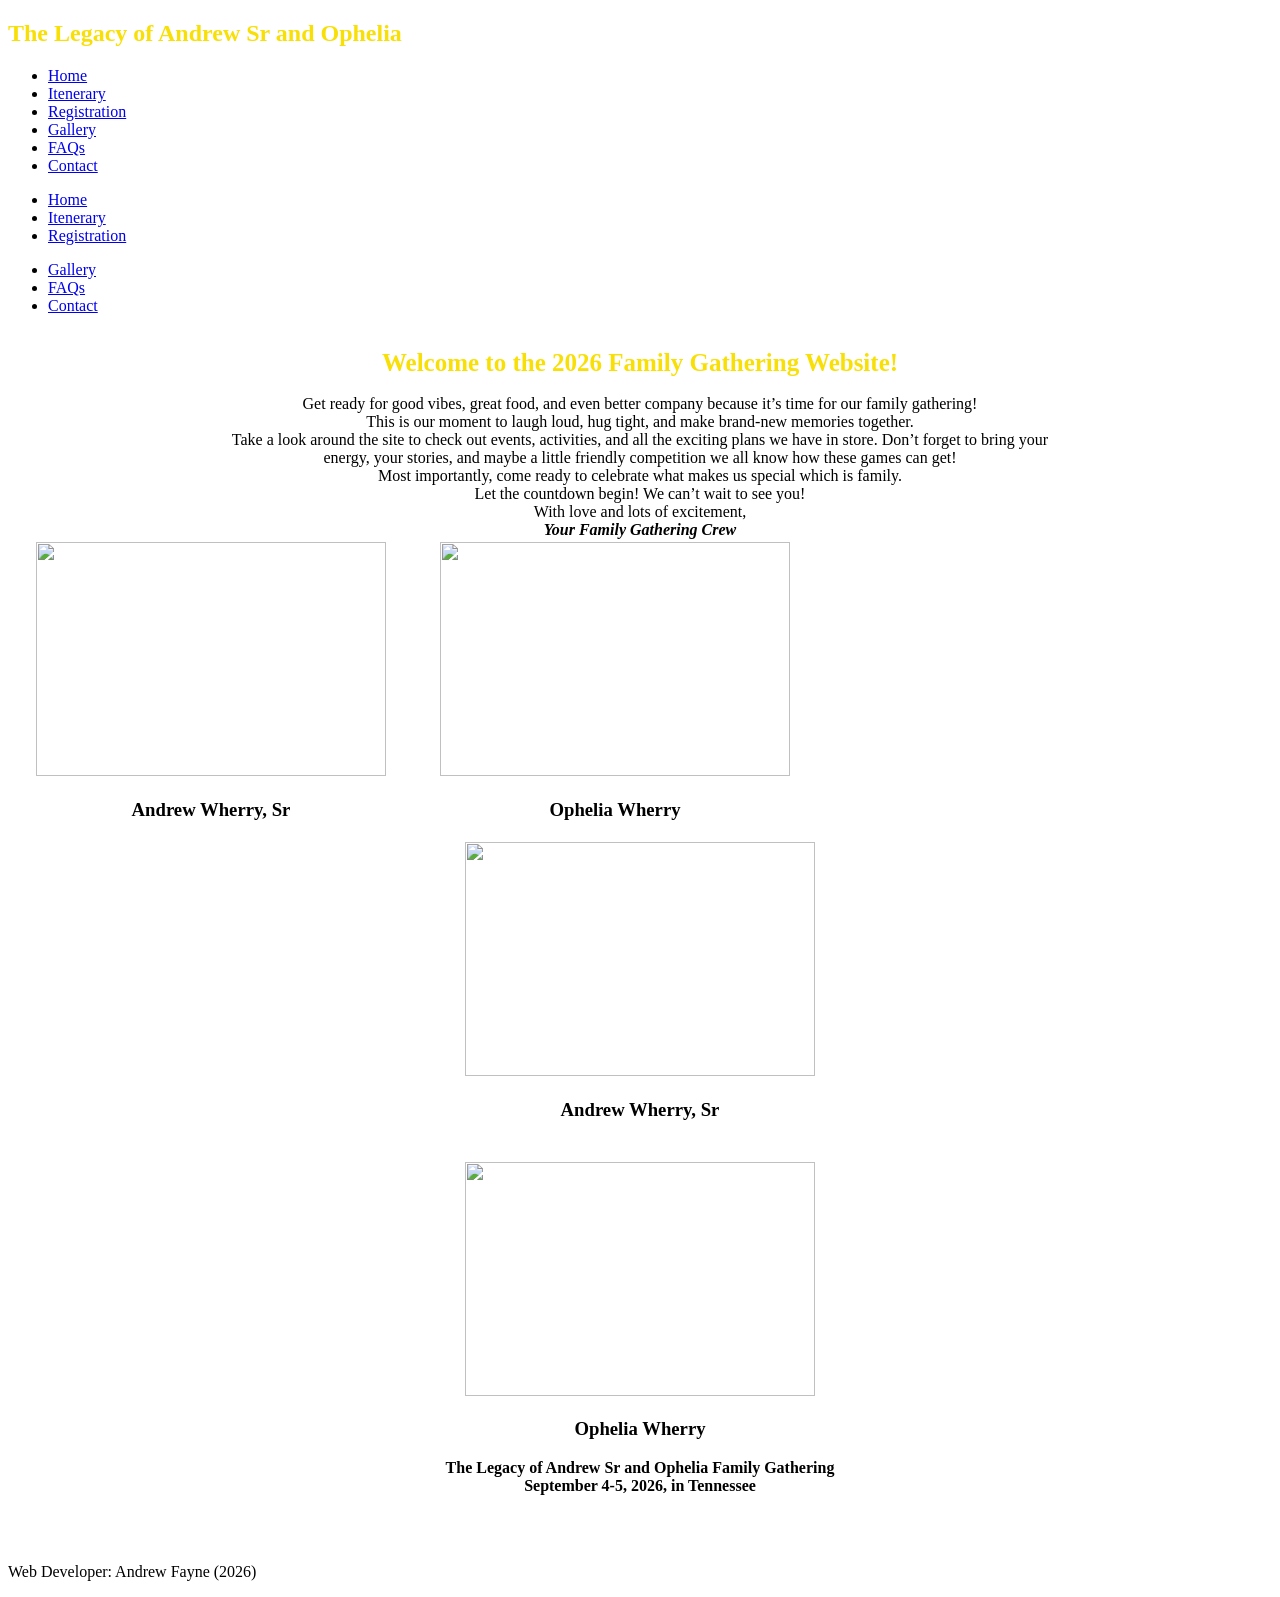
==== index.html @ 8c2b441d "Add files via upload" ====
<!DOCTYPE html>
<html lang="en">
	<head lang="en">
		<meta charset="UTF-8">
		<meta name="viewport" content="width=device-width, initial-scale=1.0">
		<meta http-equiv="X-UA-Compatible" content="ie=edge">
		<link rel="stylesheet" href="https://use.fontawesome.com/releases/v5.6.3/css/all.css" integrity="sha384-UHRtZLI+pbxtHCWp1t77Bi1L4ZtiqrqD80Kn4Z8NTSRyMA2Fd33n5dQ8lWUE00s/" crossorigin="anonymous">
		<link rel="stylesheet" href="css/styles.css">
		<link rel="stylesheet" media="screen and (max-width: 768px)" href="css/mobile.css">
	
		<title>The Legacy of Andrew Sr and Ophelia</title>
		<script type="text/javascript" src="js/jquery.js"></script>
		<style>
			
		</style>
	</head>
	
	<body id="home">
		
		<!-- Navigation -->
		<nav>
			<div id="navbar">
				<h1 style="color: #f8df05">The Legacy of Andrew Sr and Ophelia</h1>
			</div>
			<div id="navbar2">
				<ul class="nav-options">
					<li class="nav"><a href="index.html" class="current">Home</a></li>
					<li class="nav"><a href="itinerary.html">Itenerary</a></li>
					<li class="nav"><a href="registrations.html">Registration</a></li>
					<li class="nav"><a href="gallery.html">Gallery</a></li>
					<li class="nav"><a href="faqs.html">FAQs</a></li>
					<li class="nav"><a href="contact.html">Contact</a></li>
				</ul>
			</div>
			
			<div id="mobile_navbar2">
				<ul class="nav-options">
					<li class="nav"><a href="index.html" class="current">Home</a></li>
					<li class="nav"><a href="itinerary.html">Itenerary</a></li>
					<li class="nav"><a href="registrations.html">Registration</a></li>
				</ul>
			</div>
			<div id="mobile_navbar2">
				<ul class="nav-options">
					<li class="nav"><a href="gallery.html">Gallery</a></li>
					<li class="nav"><a href="faqs.html">FAQs</a></li>
					<li class="nav"><a href="contact.html">Contact</a></li>
				</ul>
			</div>
		</nav>
		
		
		<!-- Header: Showcase -->
		<!--
		<header id="showcase">
			<div class="showcase-content">
				<h1 class="l-heading">
					Family Reunion
				</h1>
				<p class="lead">
					Lorem ipsum dolor sit amet, consectetur 
					adipiscing elit. Pellentesque non dui 
					in odio posuere elementum.
				</p>
				<br>
				<br>
				<br>
			</div>
		</header>
		-->
		
		<br>
		<p style="text-align: center; margin: 0 200px">
			<b style="color: #f8df05; font-size: 25px">Welcome to the 2026 Family Gathering Website!</b><br><br>
Get ready for good vibes, great food, and even better company because it’s time for our family gathering!<br>
This is our moment to laugh loud, hug tight, and make brand-new memories together.<br>
Take a look around the site to check out events, activities, and all the exciting plans we have in store. Don’t forget to bring your energy, your stories, and maybe a little friendly competition we all know how these games can get!<br>
Most importantly, come ready to celebrate what makes us special which is family.<br>
Let the countdown begin! We can’t wait to see you!<br>
With love and lots of excitement,<br> <b><i>Your Family Gathering Crew</i></b>
		</p>
		
		
		<section id="register-shirt">
			<div class="register-form bg-primary p-2" style="margin-right: 25px">
				<table class="index-table">
					<tr>
						<td>
							<div style="width: 400px; margin-left: auto; margin-right: auto; text-align: center;">
								<img src="images/legacy_gathering/andrew_sr_home_image.jpg" width="350" height="234">
								<h3>Andrew Wherry, Sr</h3>
							</div>
						</td>
						<td>
							<div style="width: 400px; margin-left: auto; margin-right: auto; text-align: center;">
								<img src="images/legacy_gathering/ophelia_home_image.jpg" width="350" height="234">
								<h3>Ophelia Wherry</h3>
							</div>
						</td>
					</tr>
				</table>
			</div>
			<div style="text-align: center;">
				<img class="reg-mobile" src="images/legacy_gathering/andrew_sr_home_image.jpg" width="350" height="234">
				<h3 class="reg-mobile">Andrew Wherry, Sr<br><br></h3>
				<img class="reg-mobile" src="images/legacy_gathering/ophelia_home_image.jpg" width="350" height="234">
				<h3 class="reg-mobile">Ophelia Wherry</h3>
			</div>
		</section>
		
		<p style="text-align: center;">
			<b>The Legacy of Andrew Sr and Ophelia Family Gathering<br>September 4-5, 2026, in Tennessee</b>
		</p>
		
		<br>
		<br>
		
		
		
		<!--
		<header class="showcase">
			<div id="showcaseCarousel" class="carousel-slide" data-bs-ride="carousel">
				<div class="carousel-inner">
					<div class="carousel-item active">
						<img src="images/legacy_gathering/family1.jpg" class="d-block w-100" alt="Family 1">
						<div class="carousel-caption">
							<h3>Family Reunion</h3>
							<p>Celebrating Family!</p>
						</div>
					</div>
					<div class="carousel-item">
						<img src="images/legacy_gathering/family2.jpg" class="d-block w-100" alt="Family 2">
						<div class="carousel-caption">
							<h3>Together Again</h3>
							<p>Creating new memories.</p>
						</div>
					</div>
					<div class="carousel-item">
						<img src="images/legacy_gathering/family3.jpg" class="d-block w-100" alt="Family 3">
						<div class="carousel-caption">
							<h3>Family First</h3>
							<p>Join us in Tennessee!</p>
						</div>
					</div>
					<div class="carousel-item">
						<img src="images/legacy_gathering/family4.jpg" class="d-block w-100" alt="Family 4">
						<div class="carousel-caption">
							<h3>Family First</h3>
							<p>Join us in Charleston!</p>
						</div>
					</div>
				</div>
				<button class="carousel-control-prev" type="button" data-bs-target="#showcaseCarousel" data-bs-slide="prev">
					<span class="carousel-control-prev-icon" aria-hidden="true"></span>
					<span class="visually-hidden">Previous</span>
				</button>
				<button class="carousel-control-next" type="button" data-bs-target="#showcaseCarousel" data-bs-slide="next">
					<span class="carousel-control-next-icon" aria-hidden="true"></span>
					<span class="visually-hidden">Next</span>
				</button>
			</div>

			<div class="countdown text-center mt-3">
				<h4>Time Until Reunion</h4>
				<div id="countdown-timer"></div>
			</div>
		</header>
		-->
		
		
		<!-- Footer -->
		<footer id="main-footer" class="bg-dark text-center py-1">
			<div class="container">
				<p>Web Developer: Andrew Fayne (2026)</p>
			</div>
		</footer>
		
		<script>
			 $(document).ready(function(){					
				// Array of image URLs
				var images = [
					'images/legacy_gathering/family4.jpg', // Replace with your image paths
					'images/legacy_gathering/hotel1.jpg',
					'images/legacy_gathering/shirt.jpg'
				];

				var currentIndex = 1;
				var header = $('#showcase');

				// Function to change the background image
				function changeBackground() {
					
					header.fadeOut(500, function() { // 1000ms fade duration
						// After fade out completes, set the new image as active and show it instantly (but with 0 opacity)
						header.css('background-image', 'url(' + images[currentIndex] + ')'); 
						// Fade the next image in
						// Increment the index and use the modulo operator (%) to loop back to 0
						currentIndex = (currentIndex + 1) % images.length;
						header.fadeIn(500);
					});
				}
				
				//setInterval(changeBackground, 5000);		<-- change this back if you want carousel effects !!!
			});
		</script>
	</body>
	
	
</html>
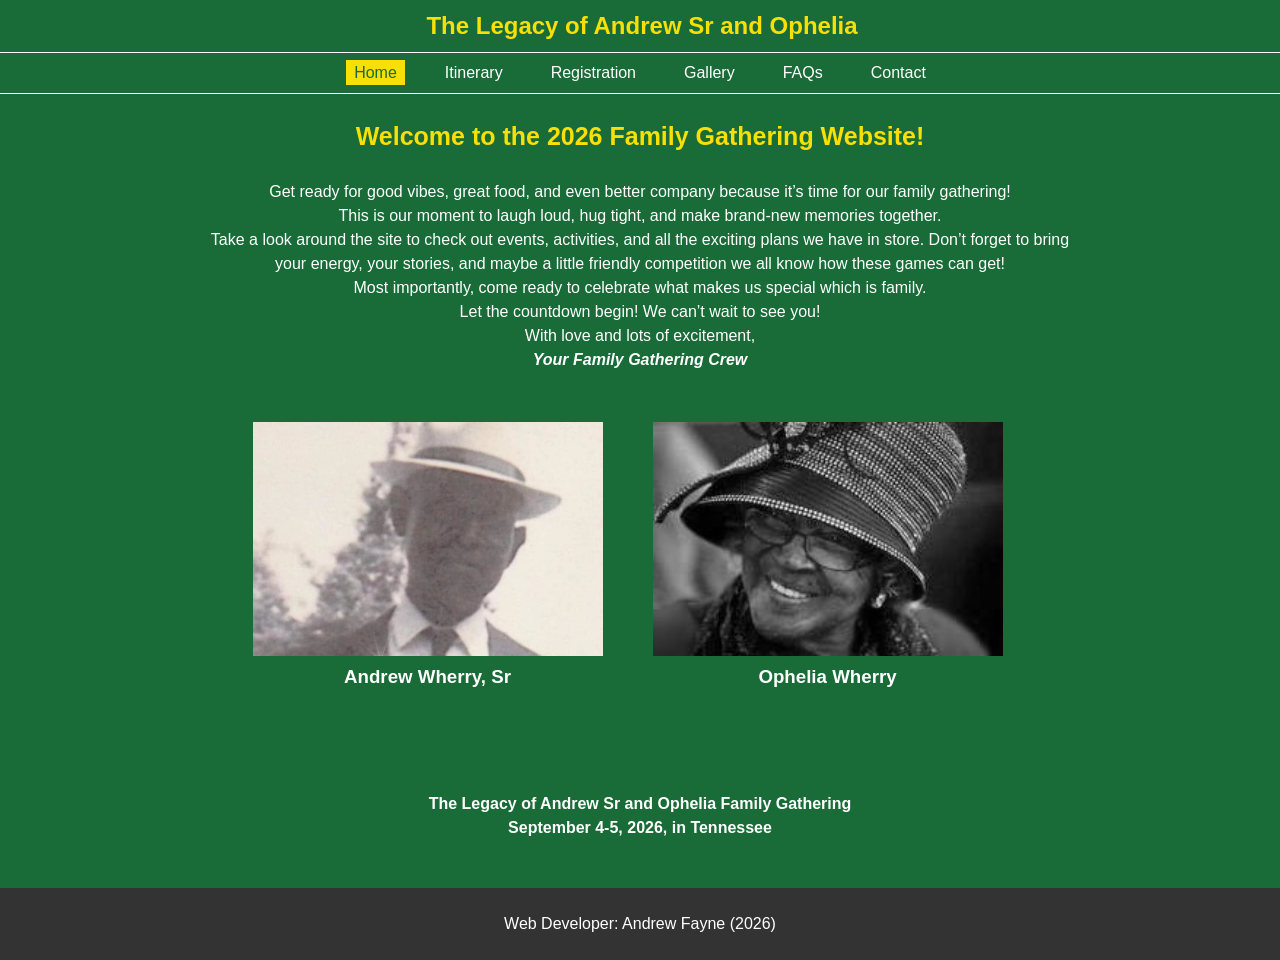
==== commit e415dbf0: "Update index.html" ====
--- a/index.html
+++ b/index.html
@@ -25,7 +25,7 @@
 			<div id="navbar2">
 				<ul class="nav-options">
 					<li class="nav"><a href="index.html" class="current">Home</a></li>
-					<li class="nav"><a href="itinerary.html">Itenerary</a></li>
+					<li class="nav"><a href="itinerary.html">Itinerary</a></li>
 					<li class="nav"><a href="registrations.html">Registration</a></li>
 					<li class="nav"><a href="gallery.html">Gallery</a></li>
 					<li class="nav"><a href="faqs.html">FAQs</a></li>
@@ -36,7 +36,7 @@
 			<div id="mobile_navbar2">
 				<ul class="nav-options">
 					<li class="nav"><a href="index.html" class="current">Home</a></li>
-					<li class="nav"><a href="itinerary.html">Itenerary</a></li>
+					<li class="nav"><a href="itinerary.html">Itinerary</a></li>
 					<li class="nav"><a href="registrations.html">Registration</a></li>
 				</ul>
 			</div>
--- a/css/styles.css
+++ b/css/styles.css
@@ -0,0 +1,597 @@
+:root {
+	--primary-color: #ffffff;	/* white */
+	--fg-color: #ffffff;	/* white */
+	--bg-color: #f3f3f3;	/* light gray */
+	--nav-bg-color: #196c37;		/* white */
+	--nav-select-color: #f8df05;	/* gold - yellow */
+	--light-color: #f3f3f3;		/* light gray */
+	--dark-color: #196c37;			/* dark green */
+	--max-width: 1400px;
+}
+
+* {
+	box-sizing: border-box;
+	margin: 0;
+	padding: 0;
+}
+
+body {
+	font-family: 'Lato', sans-serif;
+	color: var(--primary-color);
+	line-height: 1.5;
+	background: var(--dark-color);
+}
+
+
+
+
+
+/* Navigation */
+
+/* Navbar */
+nav {
+	position: sticky;
+	top: 0;
+	z-index: 3;
+}
+
+#navbar {
+	display: flex;
+	flex-direction: column;
+	background: var(--nav-bg-color);
+	color: var(--fg-color);
+	z-index: 2;
+	/* padding: 1.5rem; */
+	border-bottom: var(--fg-color) solid 1px;
+}
+
+#navbar h1 {
+	display: flex;
+	justify-content: center;
+	padding: 0.5rem;
+	padding-left: 0.75rem;
+}
+
+
+#navbar2 {
+	z-index: 2;
+	/* padding: 1.5rem; */
+	display: block;
+	border-bottom: var(--fg-color) solid 1px;
+	background: var(--nav-bg-color);
+}
+
+#navbar2 .nav-options {
+	/* This makes the ordered list go horizontally */
+	/* Align items center. Halfway vertically between top and bottom of nav bar */
+	display: flex;
+	justify-content: center;
+	align-items: center;
+	list-style: none;
+	visibility: visible;
+	background: var(--nav-bg-color);
+	/* border-top: var(--fg-color) solid 1px; */
+}
+
+#navbar2 .nav-options > li {
+	margin: 0.5rem 0;
+}
+
+#navbar2 .nav-options li a {
+	color: var(--fg-color);
+	padding: 0.25rem 0.5rem;
+	margin: 0 1rem;
+	text-decoration: none;
+}
+
+#navbar2 .nav-options li a:hover {
+	background: var(--fg-color);
+	color: var(--nav-bg-color);
+	border-radius: 5px;
+}
+
+#navbar2 .nav-options li a.current, 
+#navbar2 .nav-options li ul li a.current {
+	background: var(--nav-select-color);
+	color: var(--nav-bg-color);
+}
+
+#mobile_navbar2 {
+	display: none;
+}
+			
+			
+			
+
+/* Showcase */
+
+#showcase {
+	background: #333 url('../images/legacy_gathering/family4.jpg') no-repeat center center/cover;
+	height: 100vh;
+	color: #fff;
+}
+
+#showcase .showcase-content {
+	display: flex;
+	flex-direction: column;
+	text-align: center;
+	justify-content: center;
+	align-items: center;
+	height: 100%;
+	padding: 0 2rem;
+	/. Overlay ./
+	position: absolute;
+	top: 100px;
+	left: 0;
+	right: 0;
+	bottom: 0;
+	background-color: rgba(0,0,0,0.4);
+}
+
+
+
+
+
+
+
+/* Home */
+
+.l-heading {
+	font-size: 60px;
+	font-family: 'Lato', sans-serif;
+}
+
+
+
+
+
+
+
+/* Schedule */
+			
+.schedule-table {
+	width: 1000px;
+	border-collapse: collapse;
+	border-color: white;
+	margin: 20px auto;
+	color: white;
+}
+
+.schedule-table th {
+	border-width: 2px;
+	font-size: 30px;
+	padding: 20px;
+	border-style: solid;
+	border-color: white;
+	color: var(--fg-color);
+	background-color: rgb(0, 64, 139);
+	background-color: var(--dark-color);
+}
+
+.day-data {
+	border-width: 2px;
+	font-size: 20px;
+	font-weight: bold;
+	text-align: center;
+	padding: 30px;
+	border-style: solid;
+	border-color: white;
+	color: var(--fg-color);
+	background-color: var(--dark-color);
+}
+
+.time-data {
+	border-width: 2px;
+	width: 200px;
+	font-size: 20px;
+	padding: 8px;
+	border-style: solid;
+	border-color: white var(--light-color) white white;
+	background-color: var(--dark-color);
+}
+
+.description-data {
+	border-width: 2px;
+	width: 800px;
+	font-size: 20px;
+	padding: 8px;
+	margin: 5px 20px;
+	border-style: solid;
+	border-color: white white white var(--light-color);
+	background-color: var(--dark-color);
+}
+
+.faq-data {
+	border-width: 2px;
+	width: 800px;
+	font-size: 20px;
+	padding: 8px 20px;
+	border-style: solid;
+	border-color: white white white white;
+	background-color: var(--dark-color);
+}
+
+
+
+
+
+
+
+/* Registration */
+
+.registration-list {
+	width: 1000px;
+	border-collapse: collapse;
+	border-color: black;
+	margin: 50px auto;
+	color: black;
+}
+
+.registration-list th {
+	border-width: 2px;
+	font-size: 20px;
+	font-weight: bold;
+	padding: 20px;
+	border-style: solid;
+	border-color: black;
+	color: var(--fg-color);
+	background-color: rgb(0, 64, 139);
+	background-color: var(--light-color);
+}
+
+.registration-list td h3 {
+	border-width: 2px;
+	font-size: 20px;
+	font-weight: bold;
+	text-align: center;
+	border-color: black;
+	color: var(--fg-color);
+	background-color: var(--light-color);
+}
+
+.registration-list td {
+	width: 500px;
+	border-width: 2px;
+	font-size: 15px;
+	border-style: solid;
+	border-color: black black black black;
+	background-color: var(--light-color);
+}
+
+.registration-list td p {
+	margin-left: 50px;
+}
+
+/* Section: Register and T-Shirts */
+#register-shirt {
+	display: flex;
+	/* margin: 25px 150px 75px 150px; */
+	margin: 25px 100px 75px 100px;
+	justify-content: center;
+	align-items: center;
+}
+
+#register-shirt #shirt-img,
+#register-shirt .register-form {
+	flex: 1;
+}
+
+.register-button a {
+	background: #18942e;
+	color: #fff;
+	padding: 0.5rem 1rem;
+	margin: 0 1rem;
+	text-decoration: none;
+}
+
+.register-button a:hover {
+	background: #7ab436;
+	color: #fff;
+}
+
+
+.register-button {
+	display: flex;
+	/* margin: 25px 150px 75px 150px; */
+	justify-content: center;
+	align-items: center;
+}
+
+
+
+#register-area {
+	display: flex;
+	/* margin: 25px 150px 75px 150px; */
+	margin: 25px 150px 75px 150px;
+	justify-content: center;
+	align-items: center;
+}
+
+.reg-mobile {
+	display: none;
+}
+
+
+
+/* Section: Hotel */
+#hotel {
+	display: flex;
+	margin: 30px 50px 75px 50px;
+	justify-content: center;
+	align-items: center;
+}
+
+#hotel div {
+	/* Because we want each flex item to be the same size, flex: 1 */
+	flex: 1;
+}
+
+#hotel .hotel-img {
+	background: url('images/legacy_gathering/hotel_1.jpg') no-repeat;
+}
+
+
+#hotel .hotel-img {
+	width: 100%;
+	height: auto;
+	max-width: 600px;
+}
+			
+.shirt-table {
+	width: 600px;
+	border-collapse: collapse;
+	margin: 10px auto;
+	color: var(--fg-color);
+}
+
+
+.shirt-table td {
+	width: 400px;
+	height: 200px;
+	border-width: 2px;
+	margin-left: 50px;
+	text-align: center;
+}
+			
+.index-table {
+	width: 800px;
+	border-collapse: collapse;
+	margin: 10px auto;
+	color: var(--fg-color);
+}
+
+
+.index-table td {
+	width: 400px;
+	height: 300px;
+	border-width: 2px;
+	margin-left: 50px;
+}
+
+
+
+
+
+
+
+/* Gallery */
+
+.name_galleries {
+	display: none;
+}
+
+.name-table-mobile {
+	display: none;
+}
+
+.name-table {
+	border-collapse: collapse;
+	margin: 25px 50px 50px 100px;
+	display: block;
+}
+
+.name-table td {
+	width: 200px;
+	height: 200px;
+	border-width: 2px;
+	margin-left: 15px;
+}
+
+.name-options {
+	list-style: none;
+}
+
+.name-options li a {
+	padding: 0.25rem 0.5rem;
+	margin: 0 1rem;
+	color: var(--fg-color);
+	text-decoration: none;
+}
+
+/*
+.name-options li a:hover {
+	background: var(--fg-color);
+	color: var(--bg-color);
+	border-radius: 5px;
+}
+*/
+
+/*
+.name-options li a.current, 
+.name-options li ul li a.current {
+	background: var(--nav-select-color);
+	color: var(--bg-color);
+}
+*/
+
+
+
+
+
+			
+			
+			
+.contact-list {
+	width: 700px;
+	border-collapse: collapse;
+	margin: 50px auto;
+	color: black;
+}
+
+.contact-list th {
+	border-width: 10px;
+	padding: 20px;
+	color: var(--fg-color);
+}
+
+.contact-list td {
+	width: 300px;
+	height: 350px;
+	border-width: 2px;
+	margin-left: 50px;
+	color: #fff;
+}
+
+
+
+
+
+
+
+
+/* Utility Classes */
+.container {
+	max-width: 1100px;
+	margin: auto;
+	padding: 0 2rem;
+	overflow: hidden;
+}
+
+.text-center {
+	text-align: center;
+}
+
+.bg-dark {
+	background:  #333;
+	color: #fff;
+}
+
+.py-1 { padding: 1.5rem 0; }
+.py-2 { padding: 2rem 0; }
+.py-3 { padding: 3rem 0; }
+
+
+
+
+		
+#family-gallery {
+	margin: 75px 0 0 0;
+}
+
+
+
+.gallery {
+	display: grid;
+	grid-template-columns: repeat(5, 1fr);
+	grid-gap: 1rem;
+}
+
+.gallery img {
+	width: 100%;
+	height: auto;
+	max-width: 300px;
+	padding: 2px
+}
+
+
+
+
+
+
+
+			
+
+/* Section: Contact Form Area */
+#contact-section {
+	display: flex;
+	/* margin: 25px 150px 75px 150px; */
+	margin: 25px 250px 75px 150px;
+	justify-content: center;
+	align-items: center;
+}
+
+/*
+#contact-section .shirt-img,
+#contact-section .contact-form {
+	flex: 1;
+}
+*/
+
+#contact-section .contact-form .form-group {
+	margin: 0.75rem;
+}
+
+#contact-section .contact-form label {
+	display: block;
+}
+
+#contact-section .contact-form input, 
+#contact-section .contact-form textarea {
+	width: 150%;
+	padding: 0.5rem;
+}
+
+.btn {
+	display: inline-block;
+	color: #fff;
+	background: #93cb52;
+	padding: 0.5rem 2rem;
+	border: none;
+	border-radius: 5px;
+}
+
+.btn:hover {
+	background: #7ab436;
+}
+
+.btn-dark {
+	background: #333;
+	color: #fff;
+}
+
+#contact-section a {
+	text-decoration: none;
+	padding: 5px;
+	background: #333;
+	color: #fff;
+}
+
+
+
+.grid-container {
+	display: grid;
+	/* Creates 2 columns of equal width (1 fractional unit each) */
+	grid-template-columns: 1fr 1fr; 
+	/* Creates 2 rows of equal height */
+	grid-template-rows: 1fr 1fr; 
+	/* Adds spacing between the boxes */
+	gap: 20px; 
+	/* Optional: Set a specific height for the container if needed */
+	height: 400px; 
+}
+
+.grid-item {
+	padding: 20px;
+	text-align: center;
+}
+
+.contact-mobile {
+	display: none;
+}
+
+
+
+
+
+
+/* Footer */
--- a/css/mobile.css
+++ b/css/mobile.css
@@ -0,0 +1,271 @@
+
+
+
+/* Navigation */
+
+/* Navbar */
+nav {
+	position: sticky;
+	top: 0;
+	z-index: 3;
+}
+
+#navbar {
+	display: flex;
+	flex-direction: column;
+	max-width: 768px;
+	background: var(--nav-bg-color);
+	color: var(--fg-color);
+	z-index: 2;
+	/* padding: 1.5rem; */
+	border-bottom: var(--fg-color) solid 1px;
+}
+
+#navbar h1 {
+	display: flex;
+	justify-content: center;
+	padding: 0.75rem;
+	font-size: 1.5rem;
+}
+
+
+#mobile_navbar2 {
+	z-index: 2;
+	/* padding: 1.5rem; */
+	display: block;
+	border-bottom: var(--fg-color) solid 1px;
+	background: var(--nav-bg-color);
+}
+
+#mobile_navbar2 .nav-options {
+	/* This makes the ordered list go horizontally */
+	/* Align items center. Halfway vertically between top and bottom of nav bar */
+	display: flex;
+	justify-content: center;
+	align-items: center;
+	list-style: none;
+	visibility: visible;
+	background: var(--nav-bg-color);
+	/* border-top: var(--fg-color) solid 1px; */
+}
+
+#mobile_navbar2 .nav-options > li {
+	margin: 0.5rem 0;
+}
+
+#mobile_navbar2 .nav-options li a {
+	color: var(--fg-color);
+	padding: 0.25rem 0.5rem;
+	margin: 0 1rem;
+	text-decoration: none;
+}
+
+#mobile_navbar2 .nav-options li a:hover {
+	background: var(--fg-color);
+	color: var(--nav-bg-color);
+	border-radius: 5px;
+}
+
+#mobile_navbar2 .nav-options li a.current, 
+#mobile_navbar2 .nav-options li ul li a.current {
+	background: var(--nav-select-color);
+	color: var(--nav-bg-color);
+}
+
+#mobile_navbar2 .nav-options li a {
+	color: var(--fg-color);
+	padding: 0.12rem 0.25rem;
+	margin: 0 0.5rem;
+	font-size: 0.75rem;
+	text-decoration: none;
+}
+
+#navbar2 {
+	display: none;
+}
+
+
+
+
+
+
+
+/* Index */
+
+#showcase {
+	height: 15rem;
+}
+
+.l-heading {
+	font-size: 1.5rem;
+}
+
+.lead {
+	font-size: 1rem;
+}
+
+
+
+
+
+
+
+/* Schedule */
+			
+.schedule-table {
+	width: 20rem;
+	border-collapse: collapse;
+	border-color: white;
+	margin: 1rem auto;
+	color: white;
+}
+
+.schedule-table th {
+	border-width: 0.05rem;
+	font-size: 1.5rem;
+	padding: 0.25rem;
+	border-style: solid;
+	border-color: white;
+	color: var(--fg-color);
+	background-color: rgb(0, 64, 139);
+	background-color: var(--dark-color);
+}
+
+.day-data {
+	border-width: 0.05rem;
+	font-size: 1rem;
+	font-weight: bold;
+	text-align: center;
+	padding: 0.25rem;
+	border-style: solid;
+	border-color: white;
+	color: var(--fg-color);
+	background-color: var(--dark-color);
+}
+
+.time-data {
+	border-width: 0.05rem;
+	width: 0.10rem;
+	font-size: 0.75rem;
+	padding: 0.25rem;
+	border-style: solid;
+	border-color: white var(--light-color) white white;
+	background-color: var(--dark-color);
+}
+
+.description-data {
+	border-width: 0.05rem;
+	width: 0.9rem;
+	font-size: 0.75rem;
+	padding: 0.25rem;
+	border-style: solid;
+	border-color: white white white var(--light-color);
+	background-color: var(--dark-color);
+}
+
+.faq-data {
+	border-width: 0.05rem;
+	width: 0.9rem;
+	font-size: 0.25rem;
+	padding: 0.25rem 0.25rem;
+	border-style: solid;
+	border-color: white white white white;
+	background-color: var(--dark-color);
+}
+
+
+
+
+
+
+
+/* Registration */
+
+/*
+#register-shirt-mobile {
+	 display: block; 
+}
+*/
+
+.p-2
+
+h1 {
+	font-size: 1.5rem;
+}
+
+p {
+	font-size: 0.85rem;
+}
+
+.register-button a {
+	font-size: 0.85rem;
+	font-weight: bold;
+}
+
+.p-2 {
+	display: none;
+}
+
+.reg-mobile {
+	display: block;
+}
+
+.hotel-img {
+	width: 220px; 
+	height: 120px;
+}
+
+
+
+
+/* Gallery */
+
+.name_galleries {
+	display: none;
+}
+
+.name-table-mobile {
+	border-collapse: collapse;
+	margin: 25px 25px 50px 50px;
+	display: block;
+}
+
+.name-table-mobile td {
+	width: 200px;
+	height: 200px;
+	border-width: 15px;
+	margin-left: 15px;
+}
+
+.name-table {
+	display: none;
+}
+
+/*
+.name-options li a.current, 
+.name-options li ul li a.current {
+	background: var(--nav-select-color);
+	color: var(--bg-color);
+}
+*/
+
+
+
+
+.contact-list {
+	display: none;
+}
+
+.contact-mobile {
+	display: block;
+}
+
+
+
+
+/* Footer */
+
+#main-footer .container {
+	max-width: 768px;
+	font-size: 0.75rem;
+}
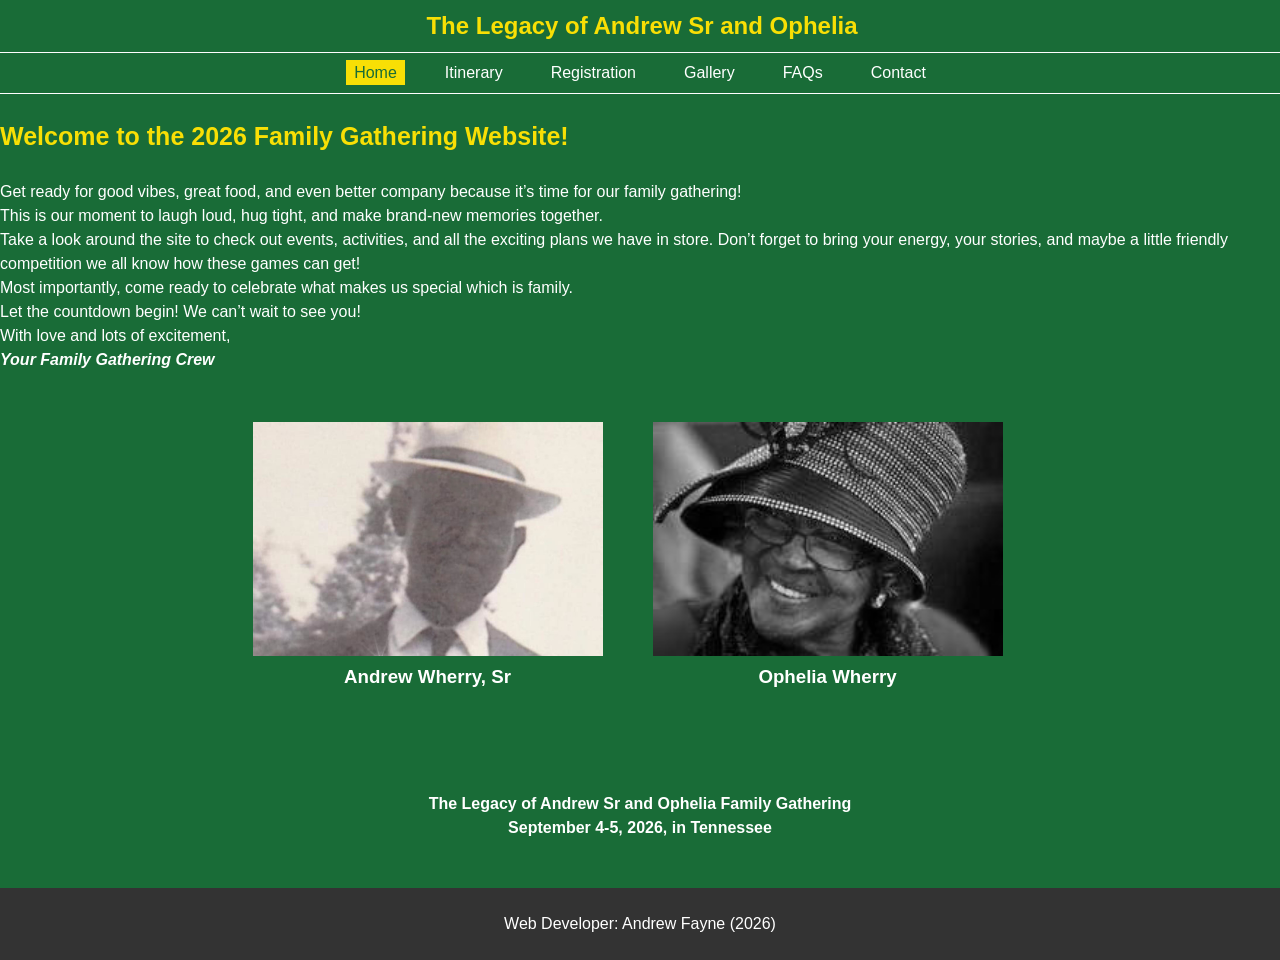
==== commit 11b9ff6d: "Update index.html" ====
--- a/index.html
+++ b/index.html
@@ -4,6 +4,8 @@
 		<meta charset="UTF-8">
 		<meta name="viewport" content="width=device-width, initial-scale=1.0">
 		<meta http-equiv="X-UA-Compatible" content="ie=edge">
+		<meta name="keywords" content="Legacy, Andrew, Ophelia, Family, Gathering">
+		<meta name="description" content="The Legacy of Andrew Sr and Ophelia">
 		<link rel="stylesheet" href="https://use.fontawesome.com/releases/v5.6.3/css/all.css" integrity="sha384-UHRtZLI+pbxtHCWp1t77Bi1L4ZtiqrqD80Kn4Z8NTSRyMA2Fd33n5dQ8lWUE00s/" crossorigin="anonymous">
 		<link rel="stylesheet" href="css/styles.css">
 		<link rel="stylesheet" media="screen and (max-width: 768px)" href="css/mobile.css">
@@ -70,7 +72,7 @@
 		-->
 		
 		<br>
-		<p style="text-align: center; margin: 0 200px">
+		<p id="welcome_text">
 			<b style="color: #f8df05; font-size: 25px">Welcome to the 2026 Family Gathering Website!</b><br><br>
 Get ready for good vibes, great food, and even better company because it’s time for our family gathering!<br>
 This is our moment to laugh loud, hug tight, and make brand-new memories together.<br>
--- a/css/styles.css
+++ b/css/styles.css
@@ -390,6 +390,10 @@
 	display: block;
 }
 
+.name-table p {
+	font-size: 12px;
+}
+
 .name-table td {
 	width: 200px;
 	height: 200px;
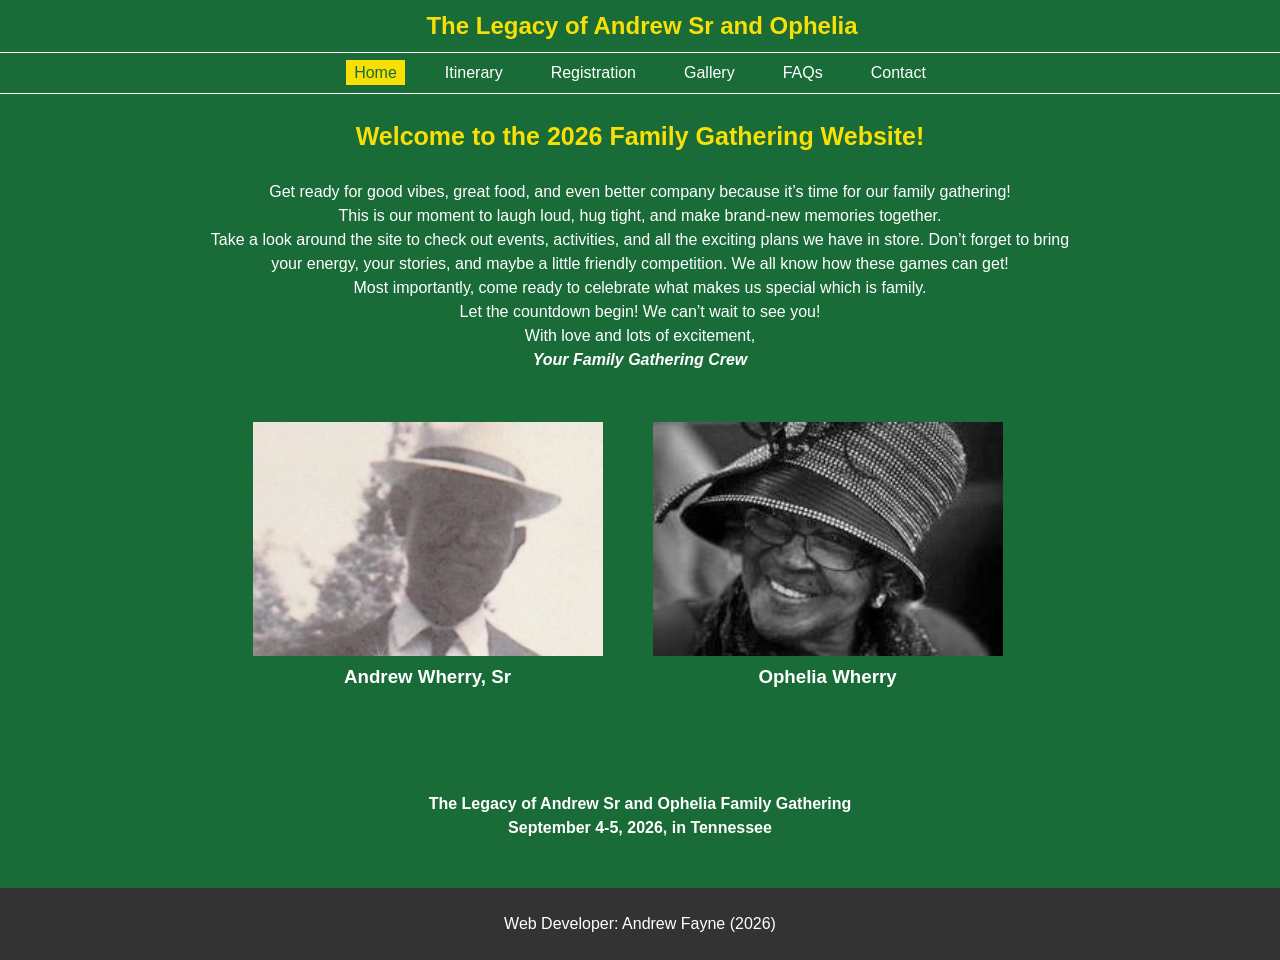
==== commit 5324dcce: "Update index.html" ====
--- a/index.html
+++ b/index.html
@@ -76,7 +76,7 @@
 			<b style="color: #f8df05; font-size: 25px">Welcome to the 2026 Family Gathering Website!</b><br><br>
 Get ready for good vibes, great food, and even better company because it’s time for our family gathering!<br>
 This is our moment to laugh loud, hug tight, and make brand-new memories together.<br>
-Take a look around the site to check out events, activities, and all the exciting plans we have in store. Don’t forget to bring your energy, your stories, and maybe a little friendly competition we all know how these games can get!<br>
+Take a look around the site to check out events, activities, and all the exciting plans we have in store. Don’t forget to bring your energy, your stories, and maybe a little friendly competition. We all know how these games can get!<br>
 Most importantly, come ready to celebrate what makes us special which is family.<br>
 Let the countdown begin! We can’t wait to see you!<br>
 With love and lots of excitement,<br> <b><i>Your Family Gathering Crew</i></b>
--- a/css/styles.css
+++ b/css/styles.css
@@ -128,6 +128,11 @@
 	background-color: rgba(0,0,0,0.4);
 }
 
+#welcome_text {
+	 text-align: center; 
+	 margin: 0 200px;
+}
+
 
 
 
@@ -598,4 +603,4 @@
 
 
 
-/* Footer */+/* Footer */
--- a/css/mobile.css
+++ b/css/mobile.css
@@ -105,6 +105,12 @@
 }
 
 
+#welcome_text {
+	 text-align: center; 
+	 margin: 0 75px;
+}
+
+
 
 
 
@@ -268,4 +274,4 @@
 #main-footer .container {
 	max-width: 768px;
 	font-size: 0.75rem;
-}+}
